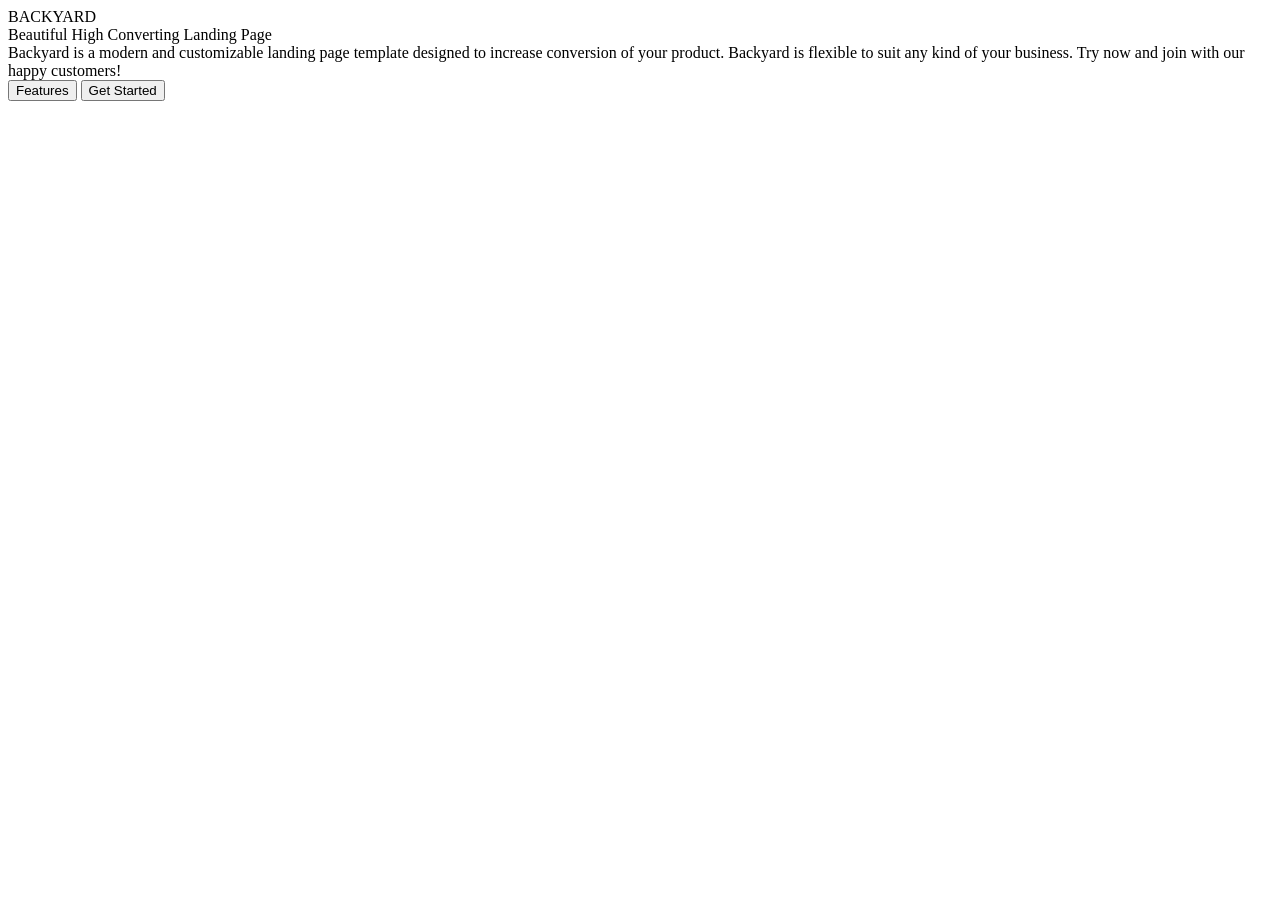
==== project 2.html @ eef11249 "Add files via upload" ====
<!DOCTYPE html>
<html lang="en">
  <head>
    <meta charset="UTF-8">
    <meta name="viewport" content="width=device-width, initial-scale=1.0">
    <title>Landing page</title>
    <link rel="stylesheet" href="/css/project 2.css">
  </head>
  <body>
    <header>
        <div class="left-hand">
          <div class="brand">BACKYARD</div>
          <div class="brand-title">Beautiful High Converting Landing Page</div>
          <div class="brand-des">Backyard is a modern and customizable landing 
            page template designed to increase conversion of your product. 
            Backyard is flexible to suit any kind of your business. Try now 
            and join with our happy customers!
            <div class="brand-buttons">
              <button class="feat">Features</button>
              <button class="down">Get Started</button>
            </div>
          </div>
        </div>

    </header>
  </body>
</html>
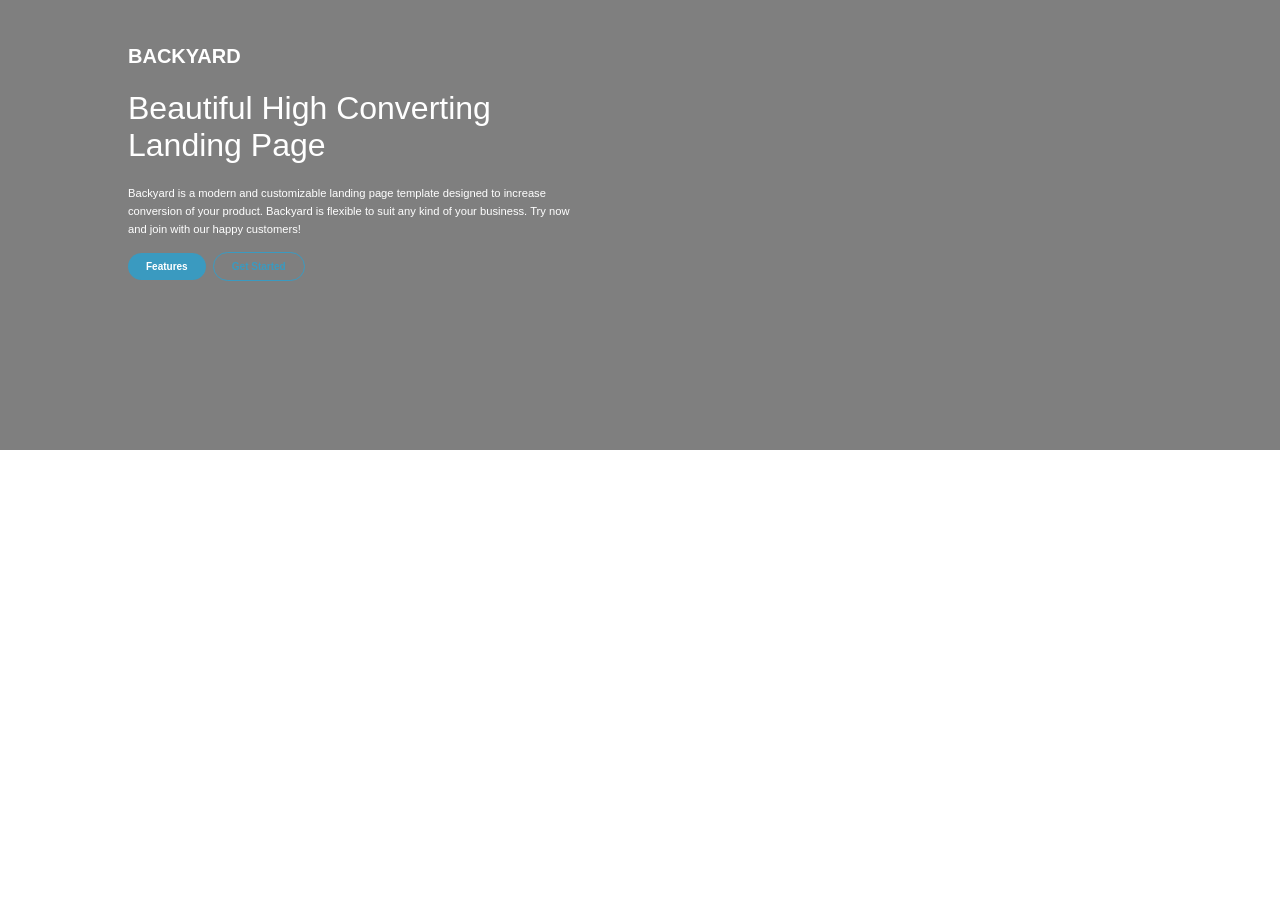
==== commit 26b79448: "Fix HTML structure and update stylesheet link" ====
--- a/project 2.html
+++ b/project 2.html
@@ -4,7 +4,7 @@
     <meta charset="UTF-8">
     <meta name="viewport" content="width=device-width, initial-scale=1.0">
     <title>Landing page</title>
-    <link rel="stylesheet" href="/css/project 2.css">
+    <link rel="stylesheet" href="project 2.css">
   </head>
   <body>
     <header>
@@ -24,4 +24,4 @@
 
     </header>
   </body>
-</html>+</html>
--- a/project 2.css
+++ b/project 2.css
@@ -0,0 +1,62 @@
+header{
+  position: fixed;
+  top: 0;
+  left: 0;
+  right: 0;
+  block-size: 50vh;
+  background-image: linear-gradient(rgba(0, 0, 0, 0.5), rgba(0, 0, 0, 0.5)),
+  url(images/altum.jpg);
+  background-repeat: no-repeat;
+  background-size: cover;
+  background-position: center;
+  background-attachment: fixed;
+}
+.left-hand{
+  position: absolute;
+  top: 10%;
+  left: 10%;
+  inline-size: 450px;
+}
+.brand{
+  color: white;
+  font-size: 1.25rem;
+  font-family: arial;
+  font-weight: bold;
+  margin-bottom: 22px;
+}
+.brand-title{
+  color: white;
+  font-family: 'Franklin Gothic Medium', 'Arial Narrow', Arial, sans-serif;
+  font-size: 2rem;
+  margin-bottom: 20px;
+}
+.brand-des{
+  color: white;
+  font-family: arial;
+  font-size: 0.7rem;
+  line-height: 18px;
+}
+.feat{
+  background-color: rgb(58, 154, 192);
+  color: white;
+  border: none;
+  padding-block: 8px;
+  padding-inline: 18px;
+  border-radius: 20px;
+  font-weight: bold;
+  font-size: 10px;
+}
+.down{
+  background-color: rgba(0, 0, 0, 0);
+  color: rgb(58, 154, 192);
+  font-size: 10px;
+  font-weight: bold;
+  padding-block: 8px;
+  padding-inline: 18px;
+  border-radius: 20px;
+  border: 1px solid rgb(58, 154, 192);
+  margin-left: 4px;
+}
+.brand-buttons{
+  margin-top: 14px;
+}
